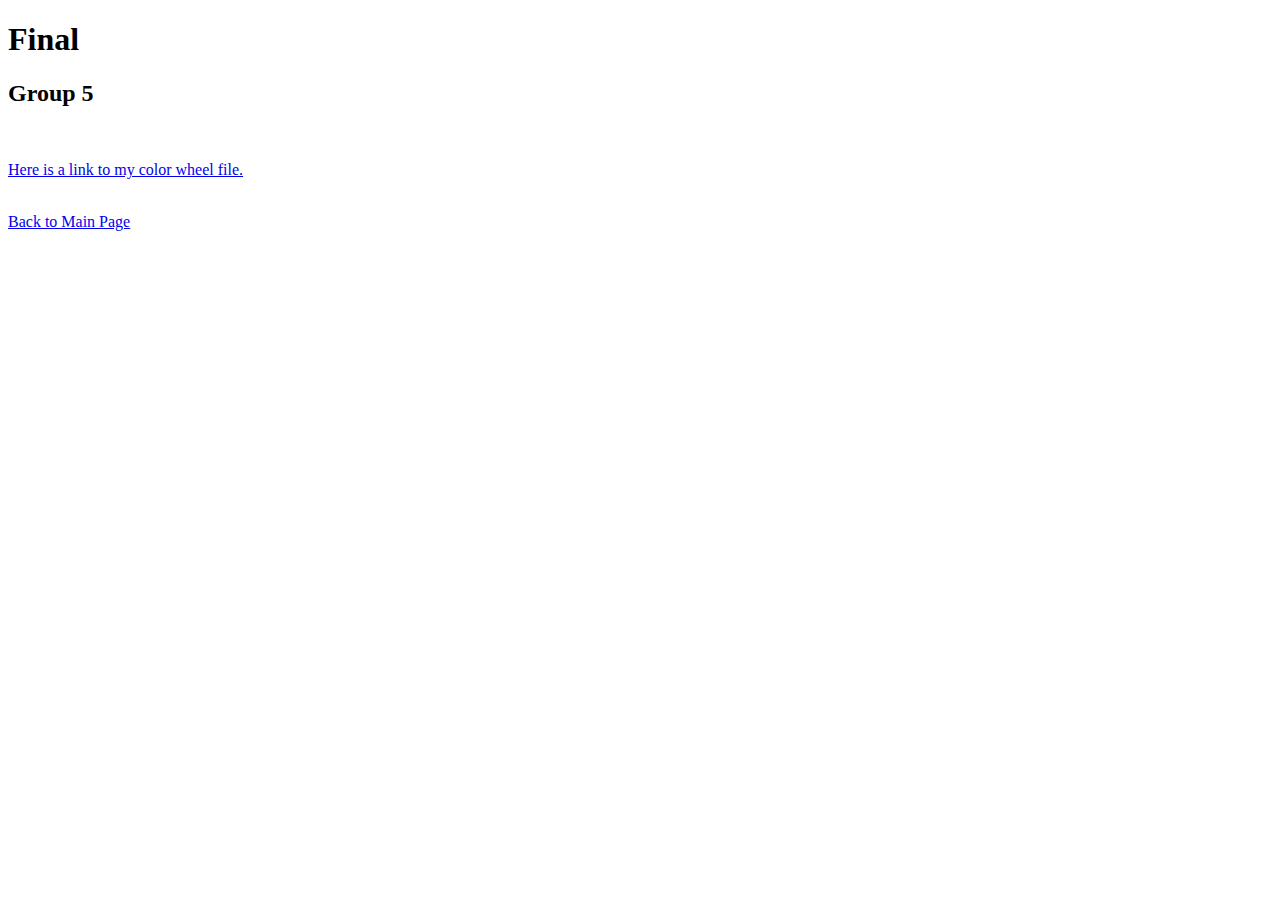
==== final.html @ ba77b57b "created final.html" ====
<!DOCTYPE html>
<html>
<head>
  <title>Group 5 Final</title>
</head>
<body>
  <h1>Final</h1>
  <h2>Group 5</h2>
  <br>
  <p><a href="https://rileyco1.github.io/huw161/wheel.psd.zip">Here is a link to my color wheel file.<a></p>
  <br>
  <a href="https://rileyco1.github.io/huw161/index.html">Back to Main Page</a>
</body>
</html>
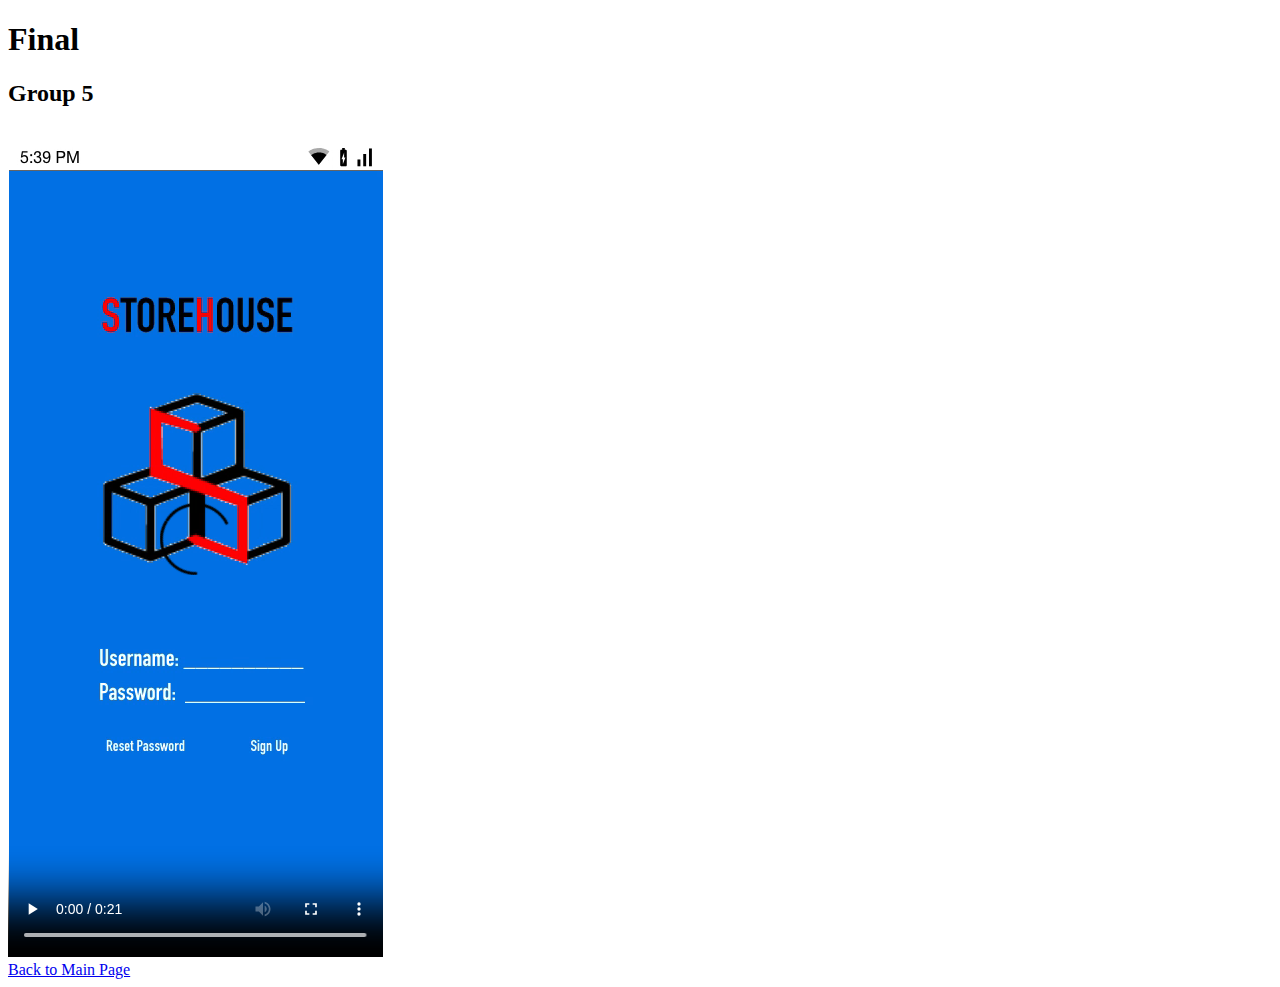
==== commit 7465328a: "testing video link" ====
--- a/final.html
+++ b/final.html
@@ -7,7 +7,11 @@
   <h1>Final</h1>
   <h2>Group 5</h2>
   <br>
-  <p><a href="https://rileyco1.github.io/huw161/wheel.psd.zip">Here is a link to my color wheel file.<a></p>
+  <video width="375" height="812" controls>
+  <source src="final.mp4" type="video/mp4">
+  <source src="final.ogg" type="video/ogg">
+  Your browser does not support the video tag.
+</video>
   <br>
   <a href="https://rileyco1.github.io/huw161/index.html">Back to Main Page</a>
 </body>
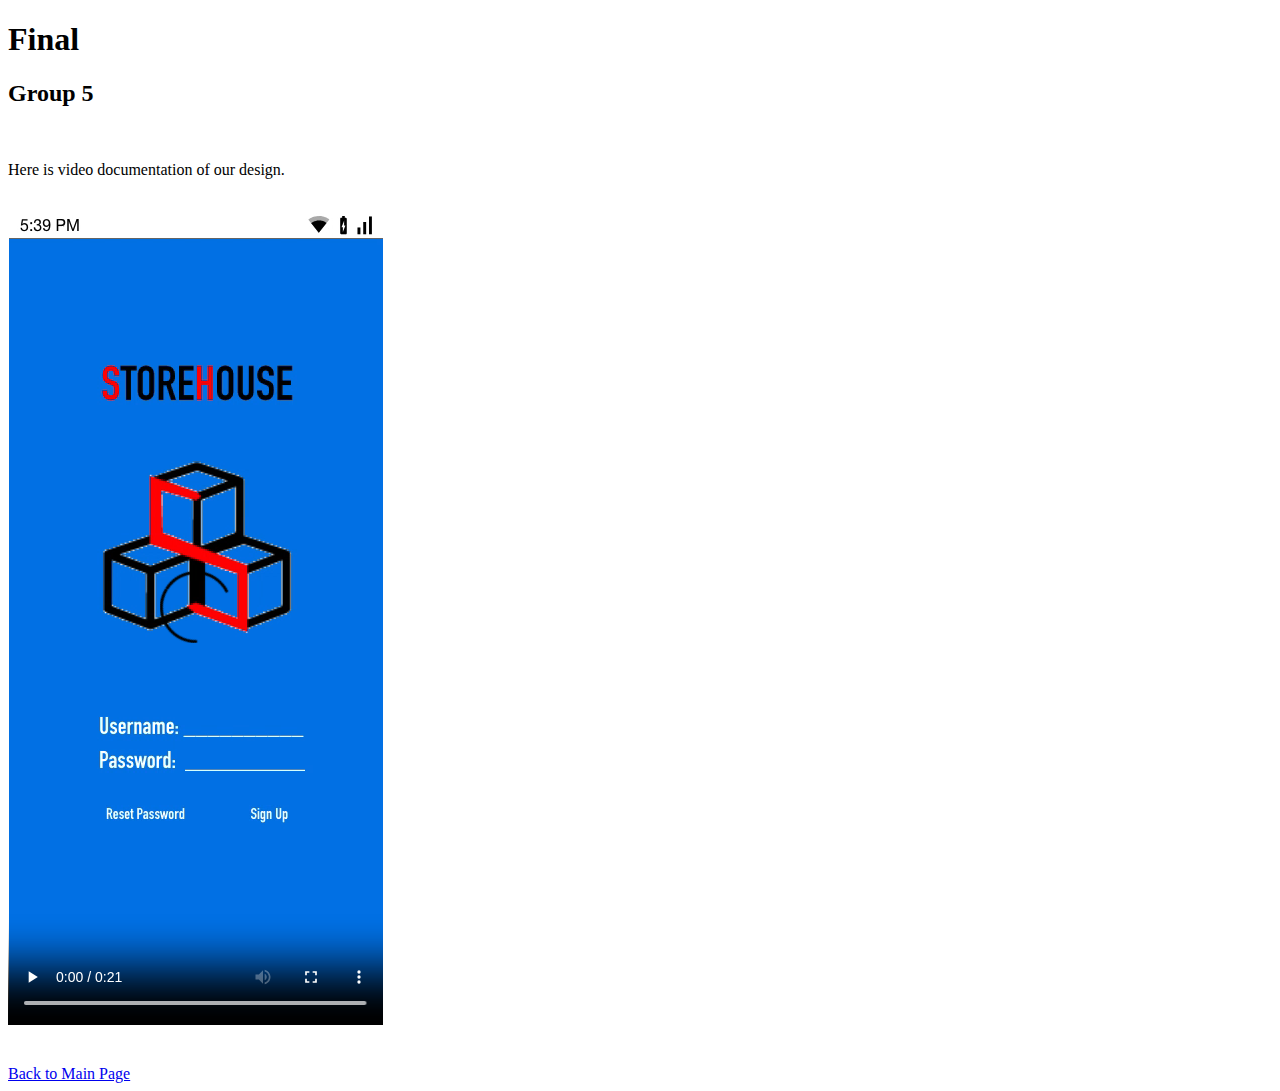
==== commit 93cfddfe: "added descriptions" ====
--- a/final.html
+++ b/final.html
@@ -7,12 +7,16 @@
   <h1>Final</h1>
   <h2>Group 5</h2>
   <br>
+  <p>Here is video documentation of our design.</p>
+  <br>
   <video width="375" height="812" controls>
   <source src="final.mp4" type="video/mp4">
   <source src="final.ogg" type="video/ogg">
   Your browser does not support the video tag.
 </video>
   <br>
+  <br>
+  <br>
   <a href="https://rileyco1.github.io/huw161/index.html">Back to Main Page</a>
 </body>
 </html>
